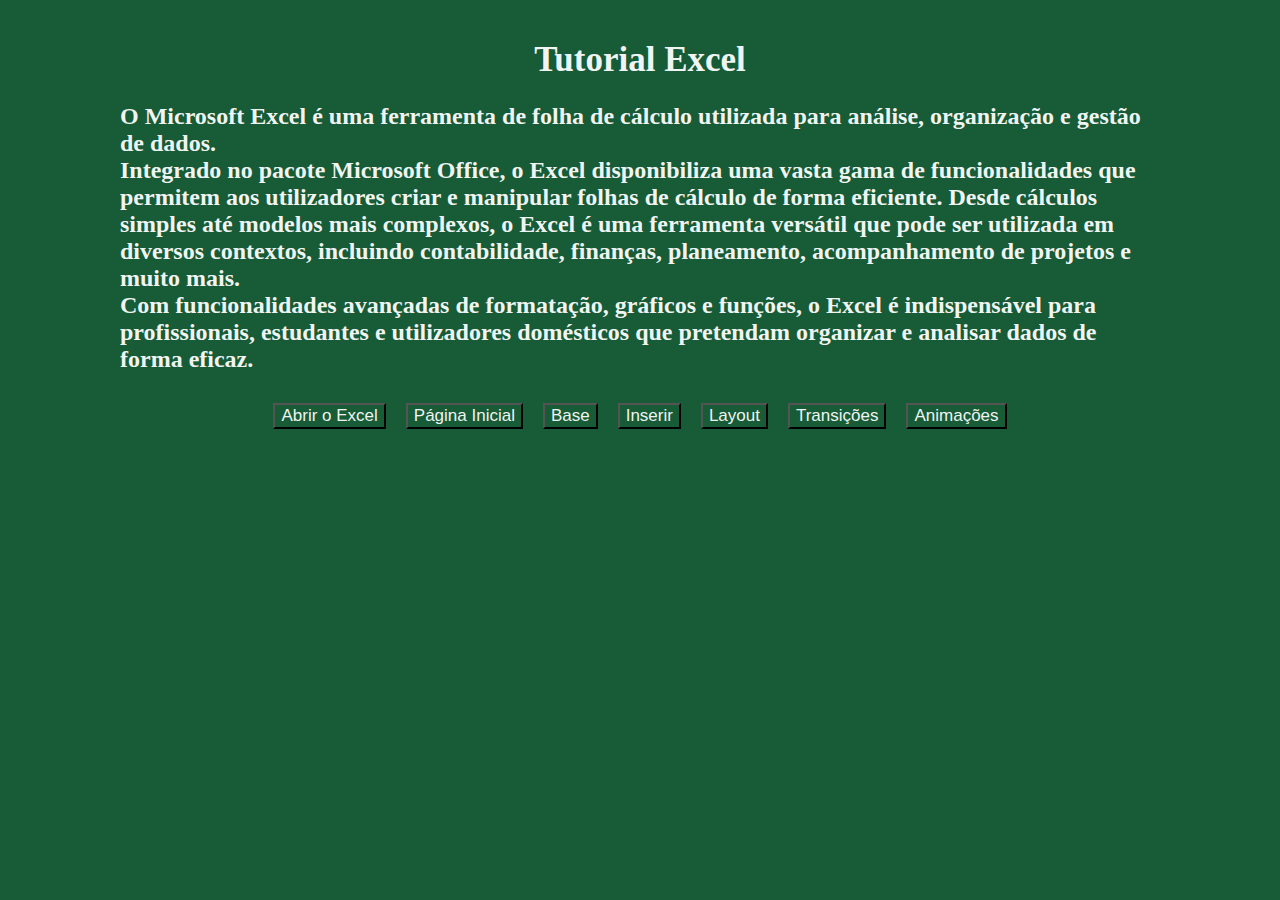
==== Excel.html @ fda280af "excel p1" ====
<!DOCTYPE html>
<html lang="en">
<head>
    <meta charset="UTF-8">
    <meta name="viewport" content="width=device-width, initial-scale=1.0">
    <title>Excel Tutorial</title>
</head>

<style>

    body {
        margin: 40px; 
        margin-left: 120px;
        margin-right: 120px;
        background-color: #185C37;
        color: rgba(255, 255, 255, 0.945);
    }

    h1 {
        text-align: center; 
        font-size: 35px;
    }

    .infoText {
        display: none;
        position: absolute;
        top: 330px;
        left: 50%;
        transform: translateX(-50%);
        background-color: #21A366; /* Cor de fundo para garantir que o texto seja legível */
        padding: 10px; /* Espaçamento interno */
        border: 15px solid #10793F; /* Adiciona uma borda para destacar o texto */
        border-radius: 10px;
  }

    .buttonContainer {
        display: flex;
        justify-content: center; /* Centraliza horizontalmente */
        align-items: center; /* Centraliza verticalmente */ 
        text-align: center;
        font-size: 17px;
  }

    button {
        background-color: #185C37;
        color: rgba(255, 255, 255, 0.945);
        margin: 10px;
        font-size: 17px;
    }

</style>

<body>
   <h1 style="text-align: center; font-size: 35px;"> Tutorial Excel</h1>
   <h2>O Microsoft Excel é uma ferramenta de folha de cálculo utilizada para análise, organização e gestão de dados. <br> Integrado no pacote Microsoft Office, o Excel disponibiliza uma vasta gama de funcionalidades que permitem aos utilizadores criar e manipular folhas de cálculo de forma eficiente. Desde cálculos simples até modelos mais complexos, o Excel é uma ferramenta versátil que pode ser utilizada em diversos contextos, incluindo contabilidade, finanças, planeamento, acompanhamento de projetos e muito mais. <br> Com funcionalidades avançadas de formatação, gráficos e funções, o Excel é indispensável para profissionais, estudantes e utilizadores domésticos que pretendam organizar e analisar dados de forma eficaz.</h2>
   
   <div class="buttonContainer">
    <button class="showInfoButton">Abrir o Excel</button>
     <p class="infoText">Abrir o Excel através do menu iniciar <br><br> 
        <img src="img/Exel/abrir Exel.png" height="460px"></p>

    <button class="showInfoButton">Página Inicial</button>
     <p class="infoText">Esta é a página inicial do Excel <br><br>
        <img src="img/Exel/home.png" width="800px"> <br><br><br> 
         Criar um Livro: <br><br><img src="img/Exel/novo.png" width="800px"> <br> Aqui podemos escolher entre varias opções; entre elas criar uma folha em branco ou fazer um tour pela aplicação. <br><br><br> 
         Salvar um Livro: <br><br> <img src="img/Exel/save.png" width="800px"><br> Ao clicar em Browse (Explorar) podemos selecionar um local expecifico, como uma pasta, onde queremos guardar o nosso livro. <br><br><br>
         Abrir um Livro: <br><br> <img src="img/Exel/abrir.png" width="800px"><br> Ao clicar em Browse (Explorar) podemos selecionar um local expecifico, como uma pasta, onde está guardada o nosso livro.   <br><br><br>
         Por fim temos uma Folha de Calculo em branco do Excel<br><br>
        <img src="img/Exel/page.png" width="800px">
    </p>

    <button class="showInfoButton">Base</button>
     <p class="infoText"> Este é menu Base <br><br> <img src="img/Exel/tabs-home.png" height="240px"><br> 
      Semelhante ao Word, aqui podemos encontrar as funções de mudar o tipo de letra e o tamanho. <br>Também é possível colocar o texto em <b> Negrito (N)</b>, <em>Itálico (I)</em> e <u>Sublinhado</u><br>Além disso podemos definir as bordas de uma tabela<br><br><br>
        <img src="img/Exel/alinhar.png" height="180px"><br>
         Aqui temos as funções de Alinhar à esquerda, Centralizar, Alinhar à direita e Justificar. <br> Assim como alinhar em cima, em baixo e ao centro o texto de uma célula. <br> Também temos a função de unir células.
        
     </p>

    <button class="showInfoButton">Inserir</button>
     <p class="infoText">Este é o menu Inserir <br><br>
        <img src="img/Powerpoint/insert2.png" height="150px"> <br><br><br>
        <img src="img/Powerpoint/table.png" height="500px"><br>
         Nesta aba podemos adicionar uma tabela do tamanho desejado ou importar uma tabela Exel. <br><br><br>
        <img src="img/Powerpoint/insert img.png" width="800px"><br>
         Nesta secção podemos adicionar imagens salvas no dispositivo. <br> Assim como adicionar formas, icons e gráficos. <br><br><br>
        <img src="img/Powerpoint/insert text.jpg" width="800px"><br>
         Nesta secção podemos adicionar caixa de texto, cabeçalho e rodapé, WordArt (estilos de letra), número de slide e equações e simbolos. <br><br><br>
        <img src="img/Powerpoint/insert audio.jpg" width="800px"><br>
         Aqui pode ser importado um vídeo ou um audio.

     </p>
   

   <button class="showInfoButton">Layout</button>
     <p class="infoText">Este é o menu Layout (Estrutura)<br><br>
        <img src="img/Powerpoint/templates.jpg" width="800px"> <br>Neste menu encontramos uma variedade de templates predefinidos para usar nas apresentações.<br> Também	é possivel procurar online por mais templates. <br>
     </p>
   

   <button class="showInfoButton">Transições</button>
     <p class="infoText">Este é o menu de Transições <br><br>
        <img src="img/Powerpoint/trans.png" height="450px">
         As transições são efeitos de transição entre os slides, que ajudam a suavizar a progressão da apresentação. <br><br><br>
        <img src="img\Powerpoint\tans2.png"width="700px"><br>
         Neste menu podemos alterar a direção da transição (de baixo para cima, da esquerda para a direita, etc.). <br><br><br>
        <img src="img/Powerpoint/trans sound.png" width="500px"><br>
         Também é possivel adicionar sons e mudar a duração da transição. <br> Assim como definir um tempo antes da transição ser executada. <br><br><br>
     </p>
   

     <button class="showInfoButton">Animações</button>
     <p class="infoText">Este é o menu de Animações <br><br>
        <img src="img/Powerpoint/animated2.png" height="150px"><br>
        As animações são efeitos visuais que podem ser aplicados a elementos individuais nos slides, como texto, imagens e gráficos. <br><br><br>
        <img src="img/Powerpoint/animated opt.png"width="700px"><br>
         Este menu contem diversas animaçãoes diferentes para deixar a apresentação mais dinâmica. <br><br><br>
        <img src="img/Powerpoint/animated pos.png" width="450px"><br>
        Neste menu podemos alterar a direção da animação (de baixo para cima, da esquerda para a direita, etc.). <br><br><br>
     </p>
   </div>


  <script> 
    var buttons = document.querySelectorAll(".showInfoButton");
    var infoTexts = document.querySelectorAll(".infoText");

    buttons.forEach(function(button, index) {
        button.addEventListener("click", function() {
        // Esconde todos os textos
        infoTexts.forEach(function(text) {
            text.style.display = "none";
        });

        // Mostra o texto correspondente ao botão clicado
        infoTexts[index].style.display = (infoTexts[index].style.display === "none") ? "block" : "none";
        });
    });
  </script>
</body>
</html>
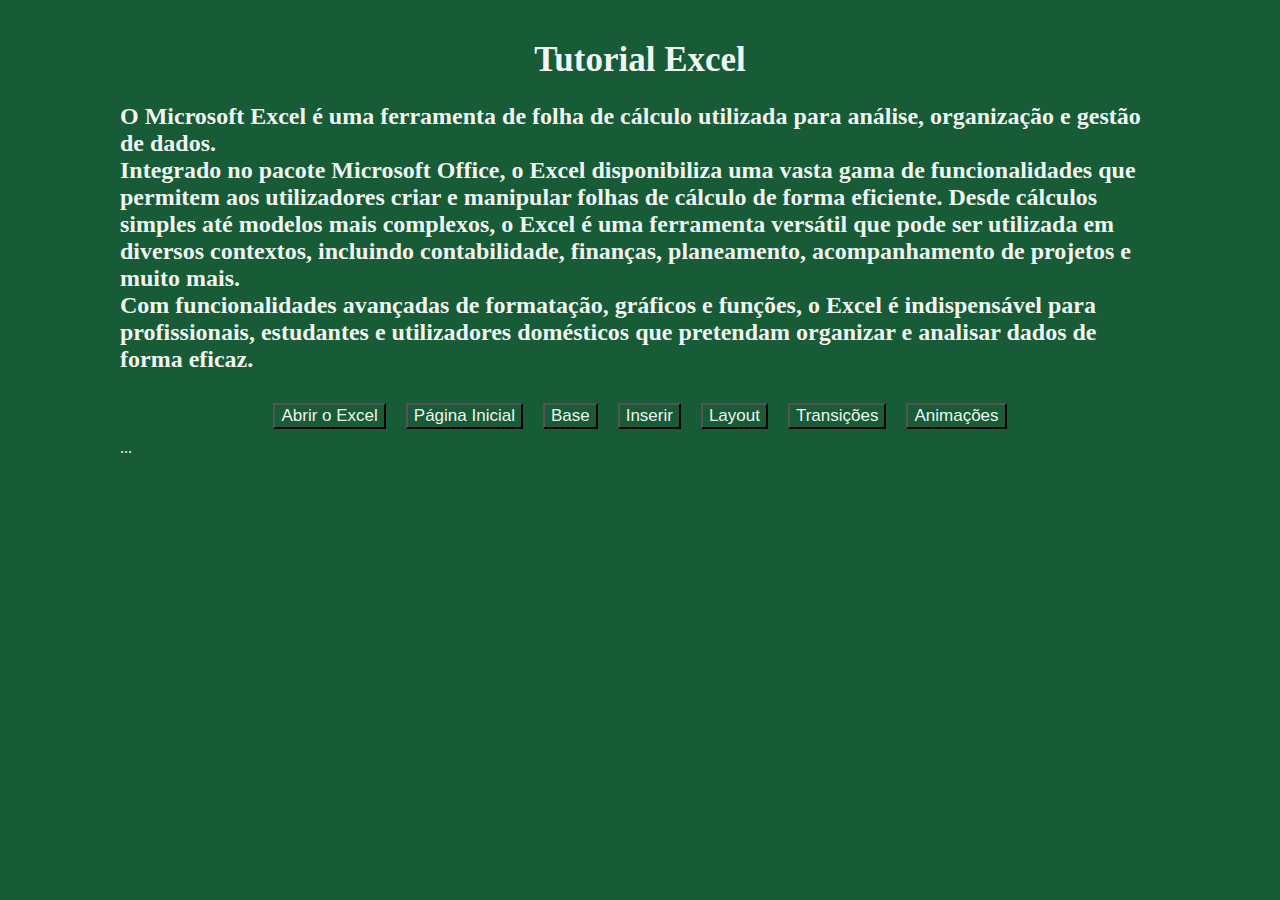
==== commit 2d1c1490: "excel" ====
--- a/Excel.html
+++ b/Excel.html
@@ -120,7 +120,7 @@
      </p>
    </div>
 
-
+...
   <script> 
     var buttons = document.querySelectorAll(".showInfoButton");
     var infoTexts = document.querySelectorAll(".infoText");
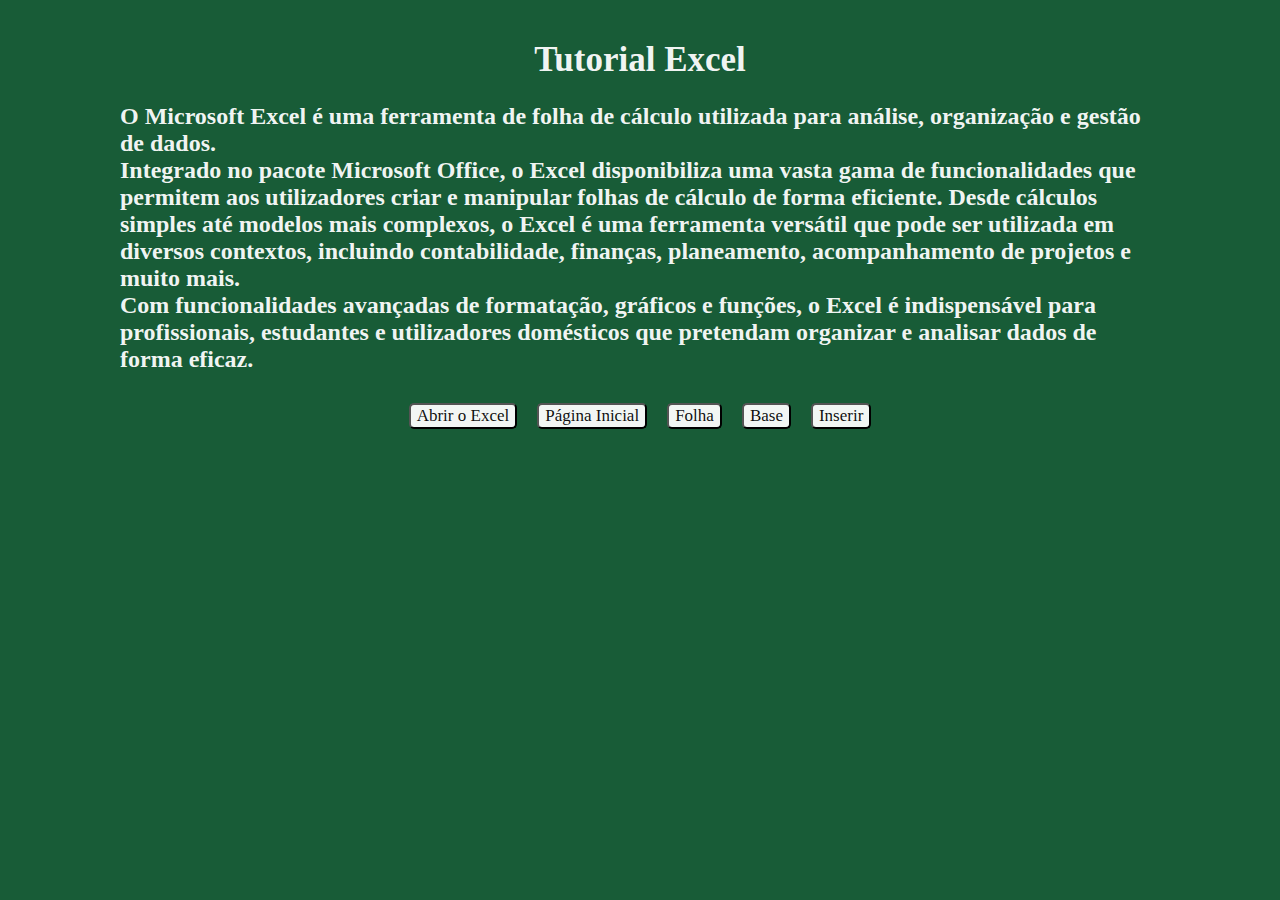
==== commit 9d3ddf08: "excel fim" ====
--- a/Excel.html
+++ b/Excel.html
@@ -14,23 +14,25 @@
         margin-right: 120px;
         background-color: #185C37;
         color: rgba(255, 255, 255, 0.945);
+        font-family: "Times New Roman", Times, serif;
     }
 
     h1 {
         text-align: center; 
-        font-size: 35px;
+        font-size: 45px;
     }
 
     .infoText {
         display: none;
         position: absolute;
-        top: 330px;
+        top: 345px;
         left: 50%;
         transform: translateX(-50%);
         background-color: #21A366; /* Cor de fundo para garantir que o texto seja legível */
         padding: 10px; /* Espaçamento interno */
         border: 15px solid #10793F; /* Adiciona uma borda para destacar o texto */
         border-radius: 10px;
+        font-size: 20.5px;
   }
 
     .buttonContainer {
@@ -42,10 +44,12 @@
   }
 
     button {
-        background-color: #185C37;
-        color: rgba(255, 255, 255, 0.945);
+        background-color: rgba(255, 255, 255, 0.945);
+        color: rgba(0, 0, 0, 0.945);
         margin: 10px;
         font-size: 17px;
+        font-family: "Times New Roman", Times, serif;
+        border-radius: 5px;
     }
 
 </style>
@@ -69,58 +73,44 @@
         <img src="img/Exel/page.png" width="800px">
     </p>
 
+    <button class="showInfoButton">Folha</button>
+    <p class="infoText"> Esta é a folha em branco <br><br>
+      <img src="img/Exel/pag branca.png" width="950px"> <br><br><br>
+      <img src="img/Exel/celula.png" width="300px"> <br> Este contorno indica a célula que esta ativa e vai ser editada. <br> Em cima e á esquerda encontramos as coordenadas de cada célula. <br><br><br>
+      <img src="img/Exel/formulas.png" width="1000px"> <br> Nesta caixa é onde irá ser escrito o texto da célula selecionada ou uma formula para realizar uma operação ou estabelecer uma regra. <br><br><br>
+      <img src="img/Exel/folhas.png" width="300px"> <br> Neste canto encontramos as folhas criadas no livro. Podemos alterar o nome delas ou criar mais ao clicar no sinal "+".
+    </p>
+
     <button class="showInfoButton">Base</button>
-     <p class="infoText"> Este é menu Base <br><br> <img src="img/Exel/tabs-home.png" height="240px"><br> 
-      Semelhante ao Word, aqui podemos encontrar as funções de mudar o tipo de letra e o tamanho. <br>Também é possível colocar o texto em <b> Negrito (N)</b>, <em>Itálico (I)</em> e <u>Sublinhado</u><br>Além disso podemos definir as bordas de uma tabela<br><br><br>
-        <img src="img/Exel/alinhar.png" height="180px"><br>
-         Aqui temos as funções de Alinhar à esquerda, Centralizar, Alinhar à direita e Justificar. <br> Assim como alinhar em cima, em baixo e ao centro o texto de uma célula. <br> Também temos a função de unir células.
-        
+     <p class="infoText"> Este é menu Base <br><br> 
+      <img src="img/Exel/tabs-home.png" width="1300px"><br><br><br> 
+      <img src="img/Exel/base letra.png" height="180px"><br>
+       Semelhante ao Word, aqui podemos encontrar as funções de mudar o tipo de letra e o tamanho. <br>Também é possível colocar o texto em <b> Negrito (N)</b>, <em>Itálico (I)</em> e <u>Sublinhado</u><br>Além disso podemos definir as bordas de uma tabela<br><br><br>
+      <img src="img/Exel/alinhar.png" height="180px"><br>
+       Aqui temos as funções de Alinhar à esquerda, Centralizar, Alinhar à direita e Justificar. <br> Assim como alinhar em cima, em baixo e ao centro o texto de uma célula. <br> Também temos a função de unir células. <br><br><br>
+      <img src="img/Exel/nª.png" width="600px"> <br> 
+       Esta função permite expecificar o tipo de dado numérico trabalhado.
      </p>
 
     <button class="showInfoButton">Inserir</button>
      <p class="infoText">Este é o menu Inserir <br><br>
-        <img src="img/Powerpoint/insert2.png" height="150px"> <br><br><br>
-        <img src="img/Powerpoint/table.png" height="500px"><br>
-         Nesta aba podemos adicionar uma tabela do tamanho desejado ou importar uma tabela Exel. <br><br><br>
-        <img src="img/Powerpoint/insert img.png" width="800px"><br>
-         Nesta secção podemos adicionar imagens salvas no dispositivo. <br> Assim como adicionar formas, icons e gráficos. <br><br><br>
-        <img src="img/Powerpoint/insert text.jpg" width="800px"><br>
-         Nesta secção podemos adicionar caixa de texto, cabeçalho e rodapé, WordArt (estilos de letra), número de slide e equações e simbolos. <br><br><br>
-        <img src="img/Powerpoint/insert audio.jpg" width="800px"><br>
-         Aqui pode ser importado um vídeo ou um audio.
-
+        <img src="img/Exel/tabs-insert.png" width="1400px"> <br><br><br>
+        <img src="img/Exel/insert img.png" width="1000px"><br>
+         Aqui, semelhante ao word, podemos inserir imagens do dispositivo ou online. <br> Assim como adicionar formas, icons e gráficos. <br><br><br>
+        <img src="img/Exel/grafico.png" width="800px"><br>
+         Nesta parte podemos adicionar graficos á tabela para deixar mais dinamica e facil a visualização de dados. <br><br><br>
+        <img src="img/Exel/simbolos.png" width="800px"><br>
+         Aqui podemos adicionar caixas de texto, cabeçalho, rodapé, wordart, etc. <br> Assim como equações e simbolos.
      </p>
    
 
-   <button class="showInfoButton">Layout</button>
-     <p class="infoText">Este é o menu Layout (Estrutura)<br><br>
-        <img src="img/Powerpoint/templates.jpg" width="800px"> <br>Neste menu encontramos uma variedade de templates predefinidos para usar nas apresentações.<br> Também	é possivel procurar online por mais templates. <br>
-     </p>
+     <!-- <button class="showInfoButton">Layout</button>
+     <p class="infoText">Este é o menu Layout<br><br>
+        <img src="img/Exel/layout.png" height="180px"> <br> Neste menu encontramos funções relacionadas com as páginas. <br><br><br>
+        <img src="img/Exel/layout1.png" height="180px"> <br> Nesta secção podemos encontrar alguns templates para as tabelas ou criar um próprio podendo alterar a cor, o tipo de letra e efeitos.<br><br><br>
+        <img src="img/Exel/layout2.png" height="180px"> <br> Aqui encontramos as configurações da página onde podemos alterar as margens, a orientação, o tamanho e o espaçamento da folha excel. <br> aqui também podemos imprimir e mudar o fundo da folha 
+      </p> -->
    
-
-   <button class="showInfoButton">Transições</button>
-     <p class="infoText">Este é o menu de Transições <br><br>
-        <img src="img/Powerpoint/trans.png" height="450px">
-         As transições são efeitos de transição entre os slides, que ajudam a suavizar a progressão da apresentação. <br><br><br>
-        <img src="img\Powerpoint\tans2.png"width="700px"><br>
-         Neste menu podemos alterar a direção da transição (de baixo para cima, da esquerda para a direita, etc.). <br><br><br>
-        <img src="img/Powerpoint/trans sound.png" width="500px"><br>
-         Também é possivel adicionar sons e mudar a duração da transição. <br> Assim como definir um tempo antes da transição ser executada. <br><br><br>
-     </p>
-   
-
-     <button class="showInfoButton">Animações</button>
-     <p class="infoText">Este é o menu de Animações <br><br>
-        <img src="img/Powerpoint/animated2.png" height="150px"><br>
-        As animações são efeitos visuais que podem ser aplicados a elementos individuais nos slides, como texto, imagens e gráficos. <br><br><br>
-        <img src="img/Powerpoint/animated opt.png"width="700px"><br>
-         Este menu contem diversas animaçãoes diferentes para deixar a apresentação mais dinâmica. <br><br><br>
-        <img src="img/Powerpoint/animated pos.png" width="450px"><br>
-        Neste menu podemos alterar a direção da animação (de baixo para cima, da esquerda para a direita, etc.). <br><br><br>
-     </p>
-   </div>
-
-...
   <script> 
     var buttons = document.querySelectorAll(".showInfoButton");
     var infoTexts = document.querySelectorAll(".infoText");
